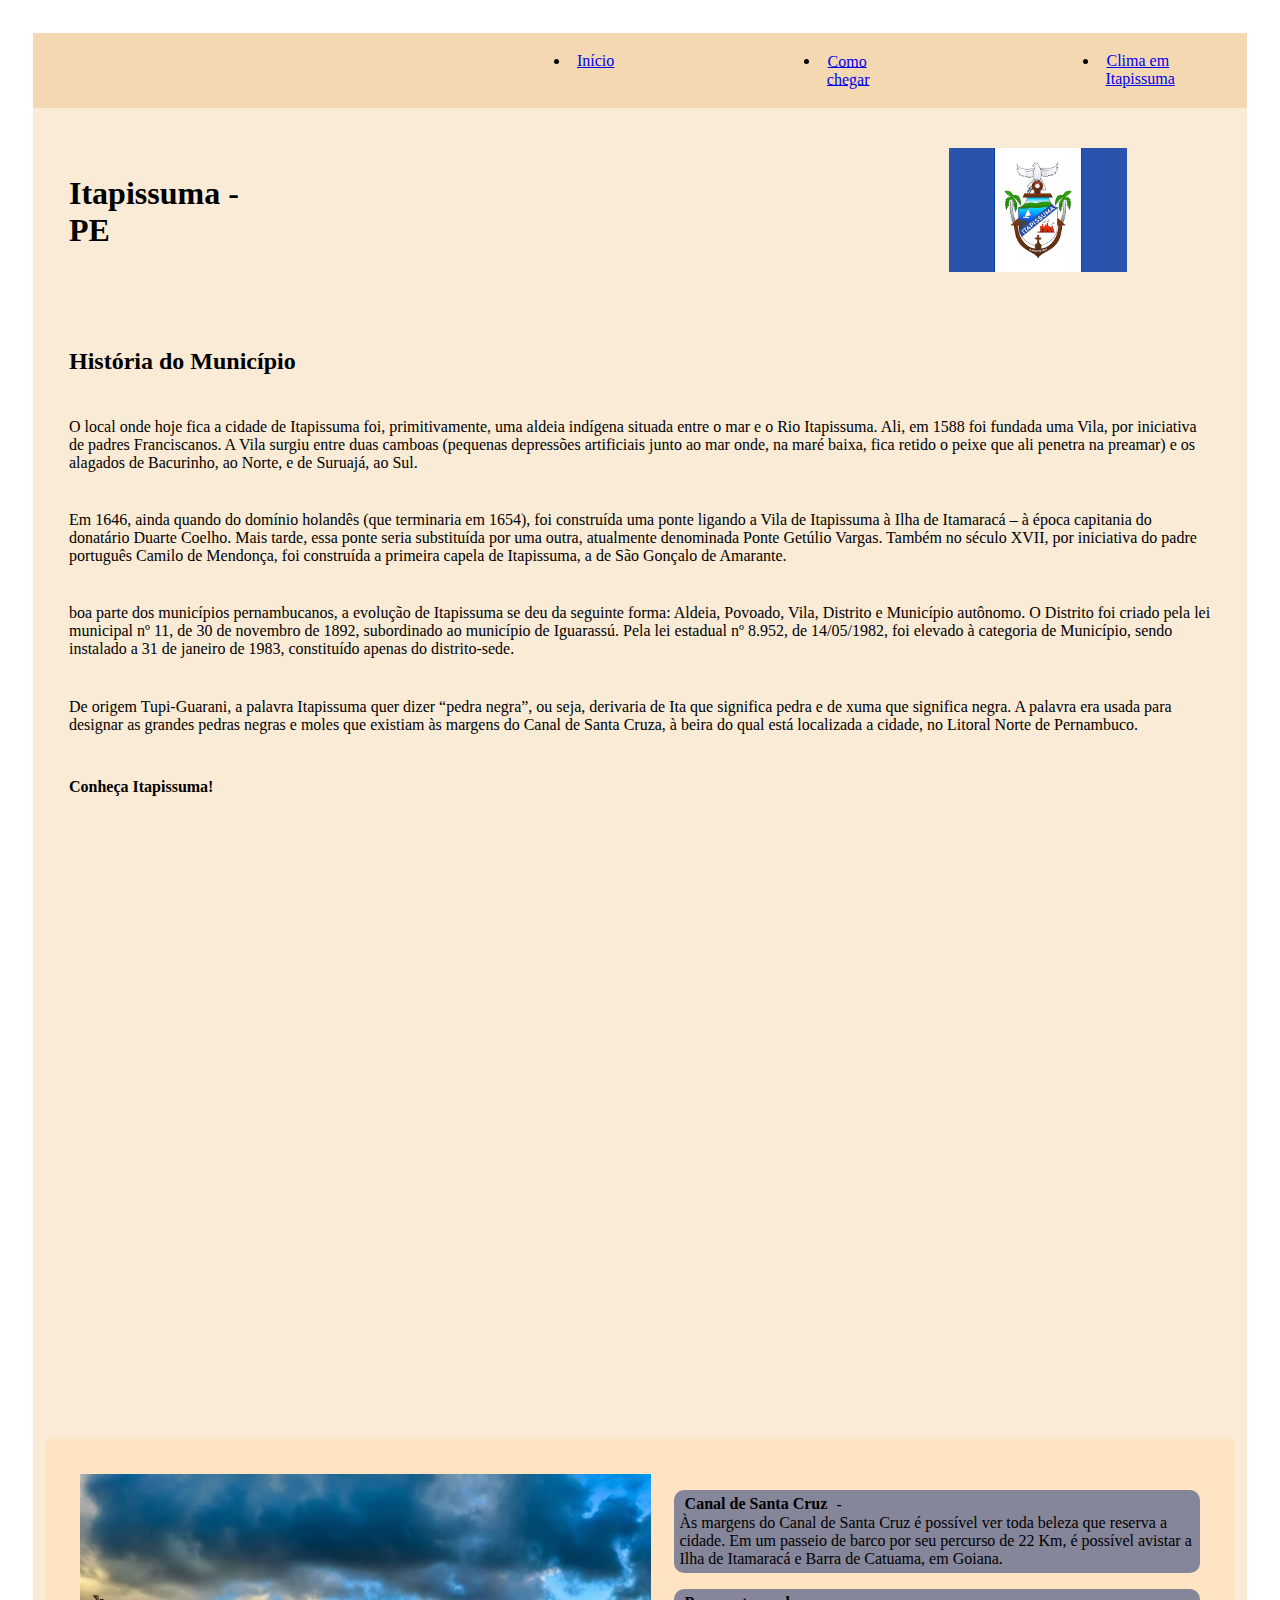
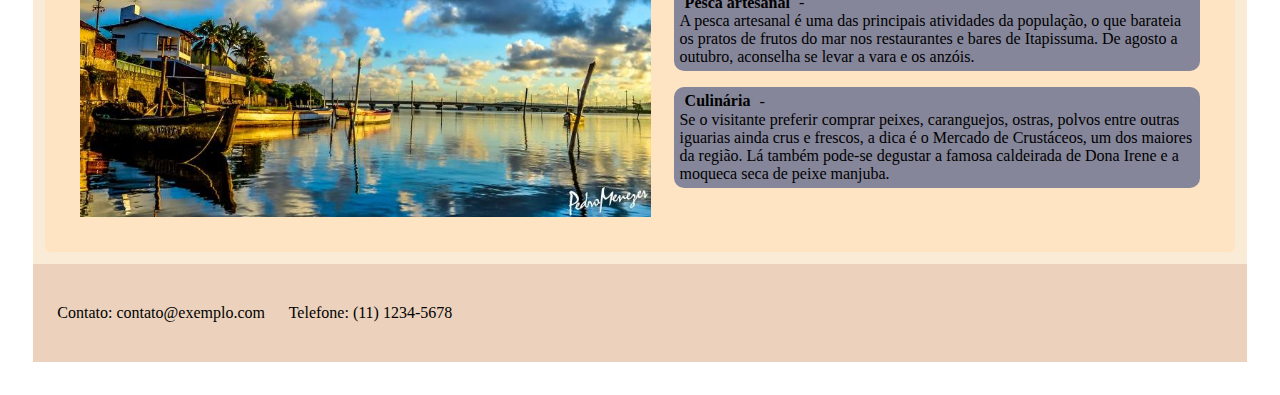
==== softex-projeto-03-html/index.html @ df133a53 "Add files via upload" ====
<!DOCTYPE html>
<html lang="en">

<head>
  <meta charset="UTF-8">
  <meta name="viewport" content="width=device-width, initial-scale=1.0">
  <link rel="stylesheet" href="style.css">
  <title>Itapissuma</title>
</head>

<body>
  <header>
    <nav>
      <ul>
        <li><a href="#">Início</a></li>
        <li><a href="#">Como chegar</a></li>
        <li><a
            href="https://www.google.com/search?sca_esv=562211573&sxsrf=AB5stBil5nDwFPjnexQvckkBQDEW7AoVnA:1693675270020&q=Itapissuma&si=ACFMAn8ldqyCNWoxmTOBr7BjMa62Owju6xtV66Scl3HeRfe-YOSvLNAF1bZSoJGrrC9Fcq5cKA1BluTU5Ad0ZxL_FKeBx-YlGQ%3D%3D&sa=X&ved=2ahUKEwikjtaGuIyBAxVaDrkGHddKA_EQ4rsJegQIExAA&biw=1280&bih=648&dpr=1.5"
            target="_blank">Clima em Itapissuma</a></li>
      </ul>
    </nav>

  </header>

  <main>
    <section id="itapbandeira">
      <h1> Itapissuma - PE</h1>
      <div class="bandeira"><img class="bandeira" src="imagens/bandeiraitap.png" alt="bandeira de itapissuma"> </div>
    </section>
    <article>
      <h2>História do Município</h2>
      <p>O local onde hoje fica a cidade de Itapissuma foi, primitivamente, uma aldeia indígena situada entre o mar e o
        Rio Itapissuma. Ali, em 1588 foi fundada uma Vila, por iniciativa de padres Franciscanos. A Vila surgiu entre
        duas camboas (pequenas depressões artificiais junto ao mar onde, na maré baixa, fica retido o peixe que ali
        penetra na preamar) e os alagados de Bacurinho, ao Norte, e de Suruajá, ao Sul.
      </p>
      <p>Em 1646, ainda quando do domínio holandês (que terminaria em 1654), foi construída uma ponte ligando a Vila de
        Itapissuma à Ilha de Itamaracá – à época capitania do donatário Duarte Coelho. Mais tarde, essa ponte seria
        substituída por uma outra, atualmente denominada Ponte Getúlio Vargas. Também no século XVII, por iniciativa do
        padre português Camilo de Mendonça, foi construída a primeira capela de Itapissuma, a de São Gonçalo de
        Amarante.
      </p>
      <p> boa parte dos municípios pernambucanos, a evolução de Itapissuma se deu da seguinte forma: Aldeia, Povoado,
        Vila, Distrito e Município autônomo. O Distrito foi criado pela lei municipal nº 11, de 30 de novembro de 1892,
        subordinado ao município de Iguarassú. Pela lei estadual nº 8.952, de 14/05/1982, foi elevado à categoria de
        Município, sendo instalado a 31 de janeiro de 1983, constituído apenas do distrito-sede.
      </P>
      <p>
        De origem Tupi-Guarani, a palavra Itapissuma quer dizer “pedra negra”, ou seja, derivaria de Ita que significa
        pedra e de xuma que significa negra. A palavra era usada para designar as grandes pedras negras e moles que
        existiam às margens do Canal de Santa Cruza, à beira do qual está localizada a cidade, no Litoral Norte de
        Pernambuco.
      </p>
      <h4>Conheça Itapissuma!</h4>
      <iframe width="1015" height="571" src="https://www.youtube.com/embed/_7WKrwxblwE"
        title="ITAPISSUMA | Ponte Getúlio Vargas Ligando Itapissuma à Ilha de Itamaracá | PE (Aéreas Drone)"
        frameborder="0"
        allow="accelerometer; autoplay; clipboard-write; encrypted-media; gyroscope; picture-in-picture; web-share"
        allowfullscreen></iframe>
    </article>
    <div class="artigos">
      <section id="canal">
        <img class="canaldesanta" src="imagens/canaldesanta.jpg" alt="fodo do canal de santacruz Itapissuma">
        <div id="artigos">
          <p class="canal"> <b>Canal de Santa Cruz</b> - <br> Às margens do Canal de Santa Cruz é possível ver toda
            beleza
            que reserva a cidade. Em um
            passeio de barco por seu percurso de 22 Km, é possível avistar a Ilha de Itamaracá e Barra de Catuama, em
            Goiana.</p>

          <p class="canal">
            <b>Pesca artesanal </b>- <br>A pesca artesanal é uma das principais atividades da população, o que barateia
            os
            pratos de
            frutos do mar nos restaurantes e bares de Itapissuma. De agosto a outubro, aconselha se levar a vara e os
            anzóis.
          </p>

          <p class="canal"><b> Culinária</b> - <br> Se o visitante preferir comprar peixes, caranguejos, ostras, polvos
            entre
            outras iguarias ainda
            crus e frescos, a dica é o Mercado de Crustáceos, um dos maiores da região. Lá também pode-se degustar a
            famosa
            caldeirada de Dona Irene e a moqueca seca de peixe manjuba.
          </p>
        </div>
      </section>

    </div>
  </main>
  <footer>
    <p>Contato: contato@exemplo.com</p>
    <p>Telefone: (11) 1234-5678</p>
  </footer>
</body>

</html>
---- softex-projeto-03-html/style.css ----
* {
  padding: 1%;

}

header {
  display: flex;
  background-color: rgb(244, 216, 178);
  height: 50px;
  align-items: center;
  justify-content: end;
}

ul {
  display: flex;
  gap: 200px;

}

main {
  background-color: antiquewhite;
}

nav {
  display: flex;
  justify-items: center;

}

#itapbandeira {
  display: flex;
  align-items: center;
}

.bandeira {
  justify-self: end;
  width: 40%;
  margin-left: 40%;
}

#canal {
  display: flex;
}

.canaldesanta {
  width: 50%;
}

.canal {
  background-color: rgb(134, 134, 154);
  border-radius: 10px;
}

.artigos {
  background-color: bisque;
  border-radius: 5px;
}

footer {
  background-color: rgb(236, 210, 188);
  display: flex;
}
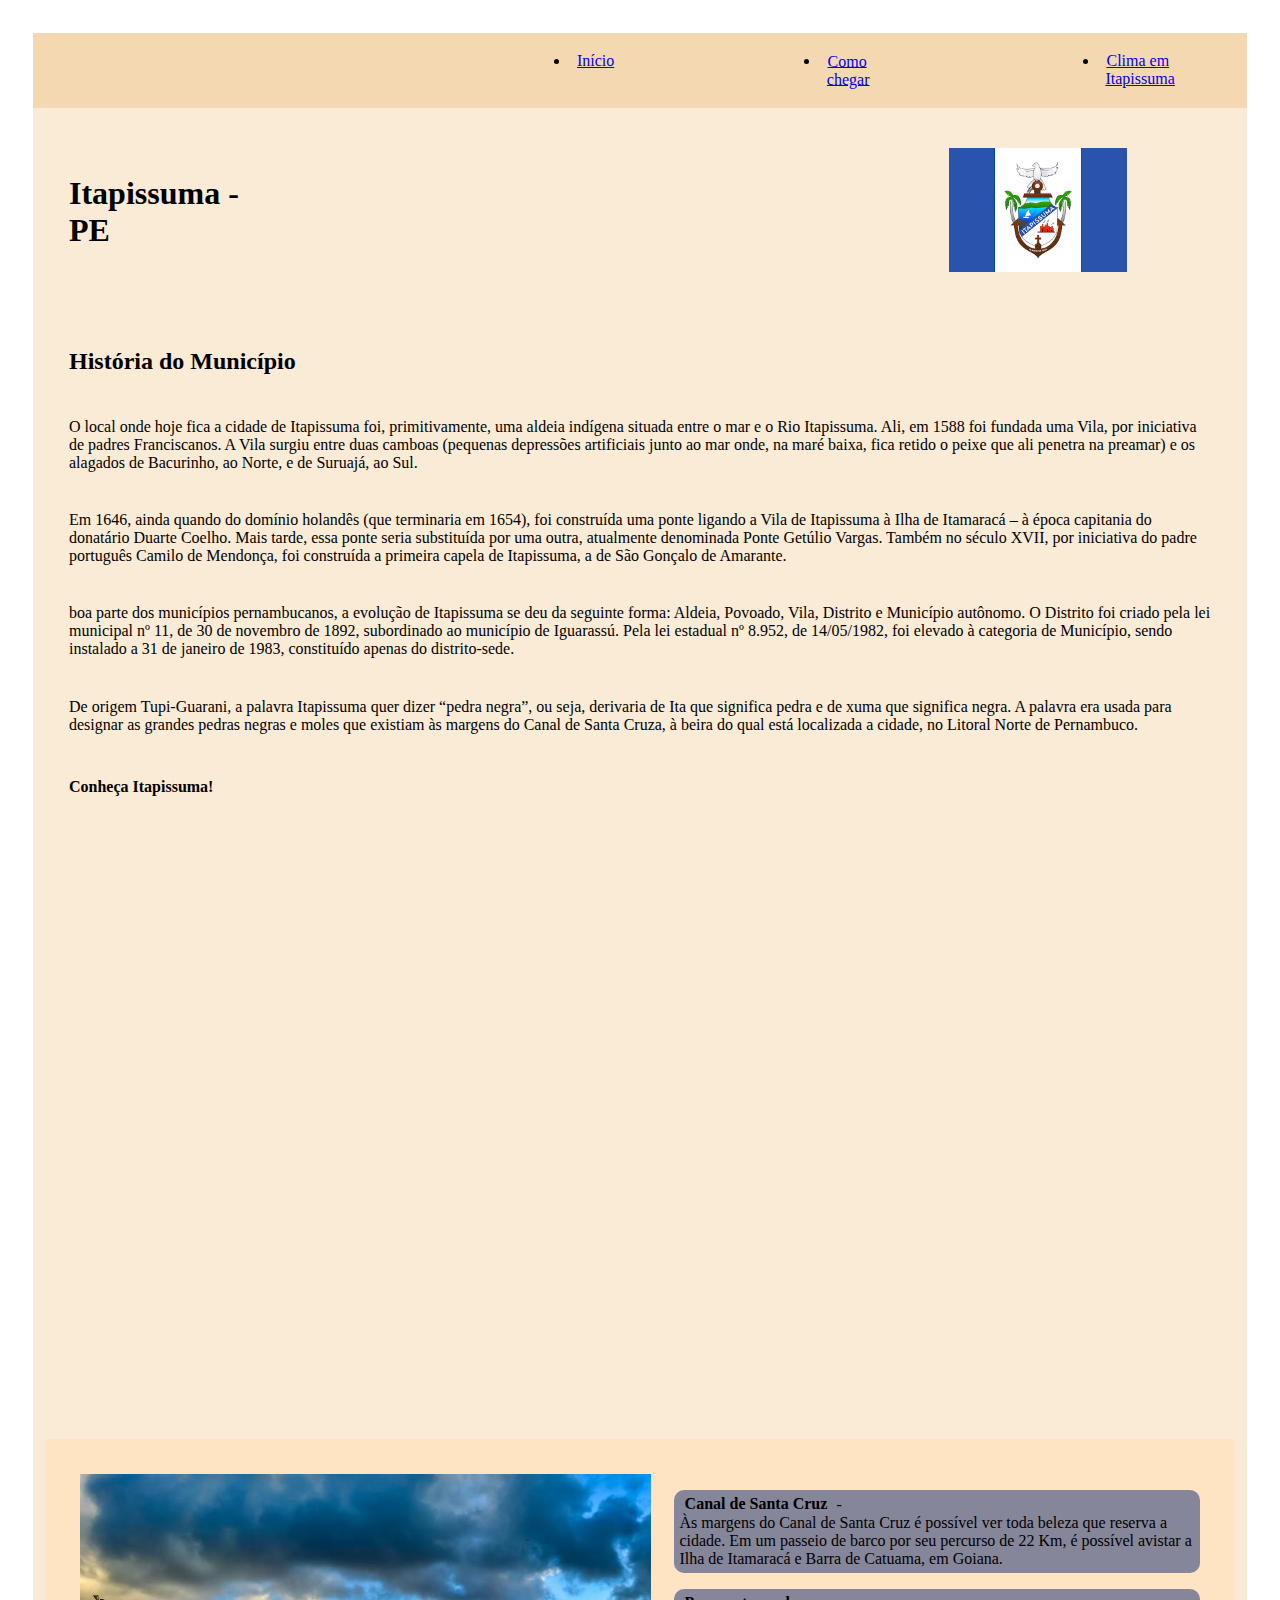
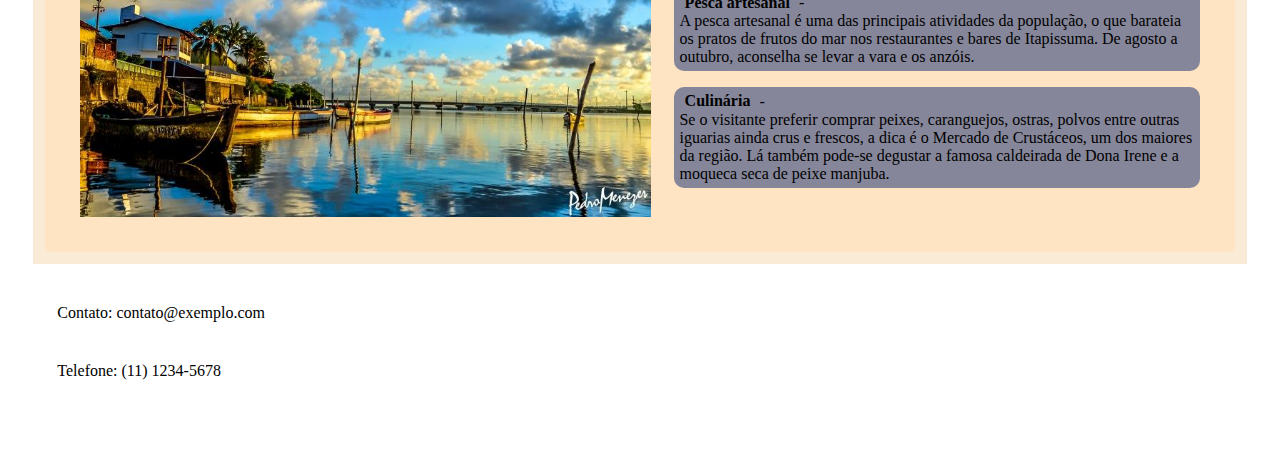
==== commit 9acdc000: "Update  IDs index.html" ====
--- a/softex-projeto-03-html/index.html
+++ b/softex-projeto-03-html/index.html
@@ -22,7 +22,7 @@
 
   </header>
 
-  <main>
+  <main id="main">
     <section id="itapbandeira">
       <h1> Itapissuma - PE</h1>
       <div class="bandeira"><img class="bandeira" src="imagens/bandeiraitap.png" alt="bandeira de itapissuma"> </div>
@@ -58,7 +58,7 @@
         allow="accelerometer; autoplay; clipboard-write; encrypted-media; gyroscope; picture-in-picture; web-share"
         allowfullscreen></iframe>
     </article>
-    <div class="artigos">
+    <div id="artigos">
       <section id="canal">
         <img class="canaldesanta" src="imagens/canaldesanta.jpg" alt="fodo do canal de santacruz Itapissuma">
         <div id="artigos">
@@ -94,4 +94,4 @@
   </footer>
 </body>
 
-</html>+</html>
--- a/softex-projeto-03-html/style.css
+++ b/softex-projeto-03-html/style.css
@@ -1,6 +1,5 @@
 * {
   padding: 1%;
-
 }
 
 header {
@@ -17,7 +16,7 @@
 
 }
 
-main {
+#main {
   background-color: antiquewhite;
 }
 
@@ -51,12 +50,12 @@
   border-radius: 10px;
 }
 
-.artigos {
+#artigos {
   background-color: bisque;
   border-radius: 5px;
 }
 
-footer {
+#footer {
   background-color: rgb(236, 210, 188);
   display: flex;
-}+}
